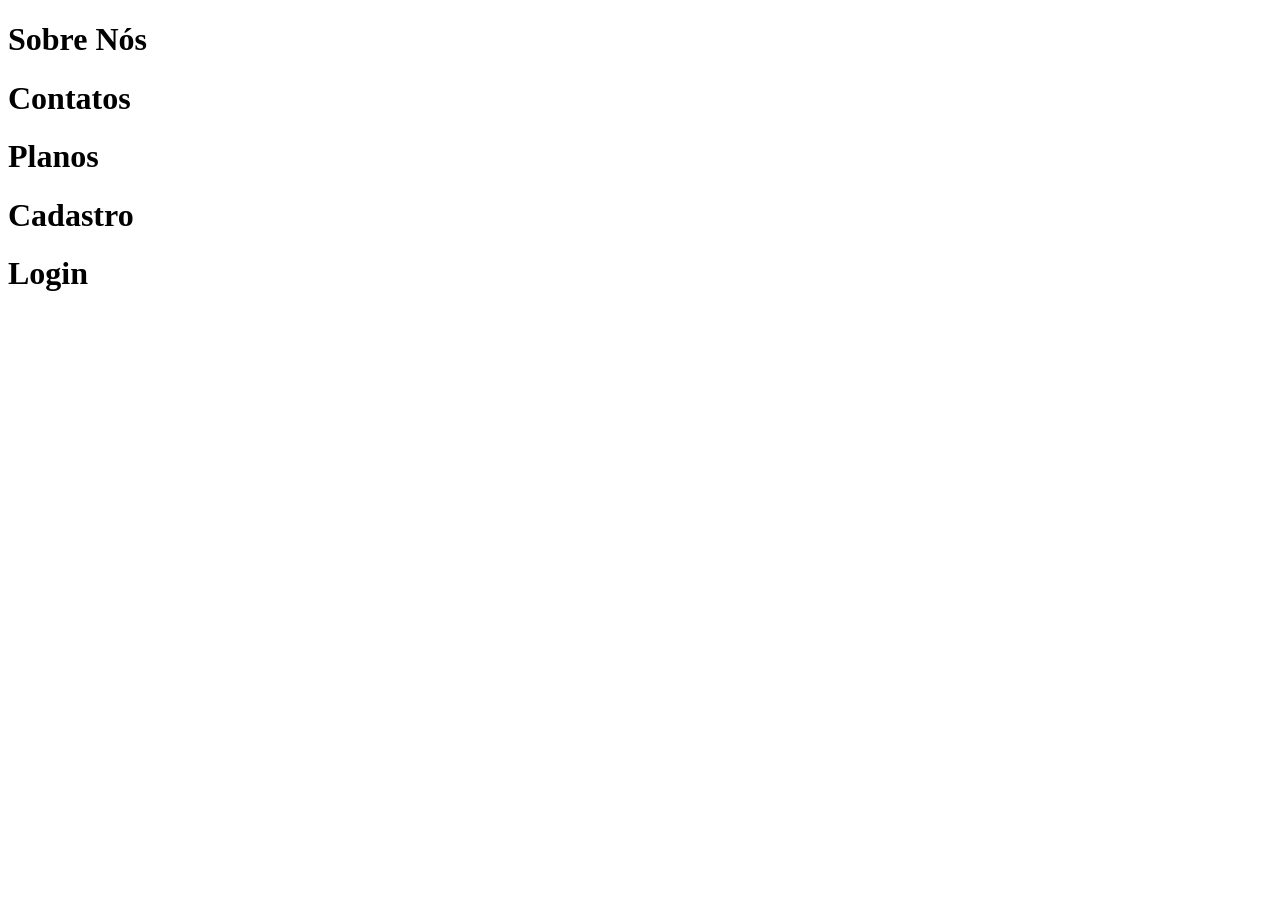
==== home.html @ eb02fdac "HOME" ====
<!DOCTYPE html>
<html lang="en">
<head>
    <meta charset="UTF-8">
    <meta name="viewport" content="width=device-width, initial-scale=1.0">
    <title>Home</title>
    <link href="home.css" rel="stylesheet">
</head>
<body>
    <div class="tela">
        
        <div class="cabeçario">
            <h1 class="sobre_nos">Sobre Nós</h1>
            <h1 class="contatos">Contatos</h1>
            <h1 class="planos">Planos</h1>
            <h1 class="cadastro">Cadastro</h1>
            <h1 class="login">Login</h1>
        </div>

    </div>
    
</body>
</html>
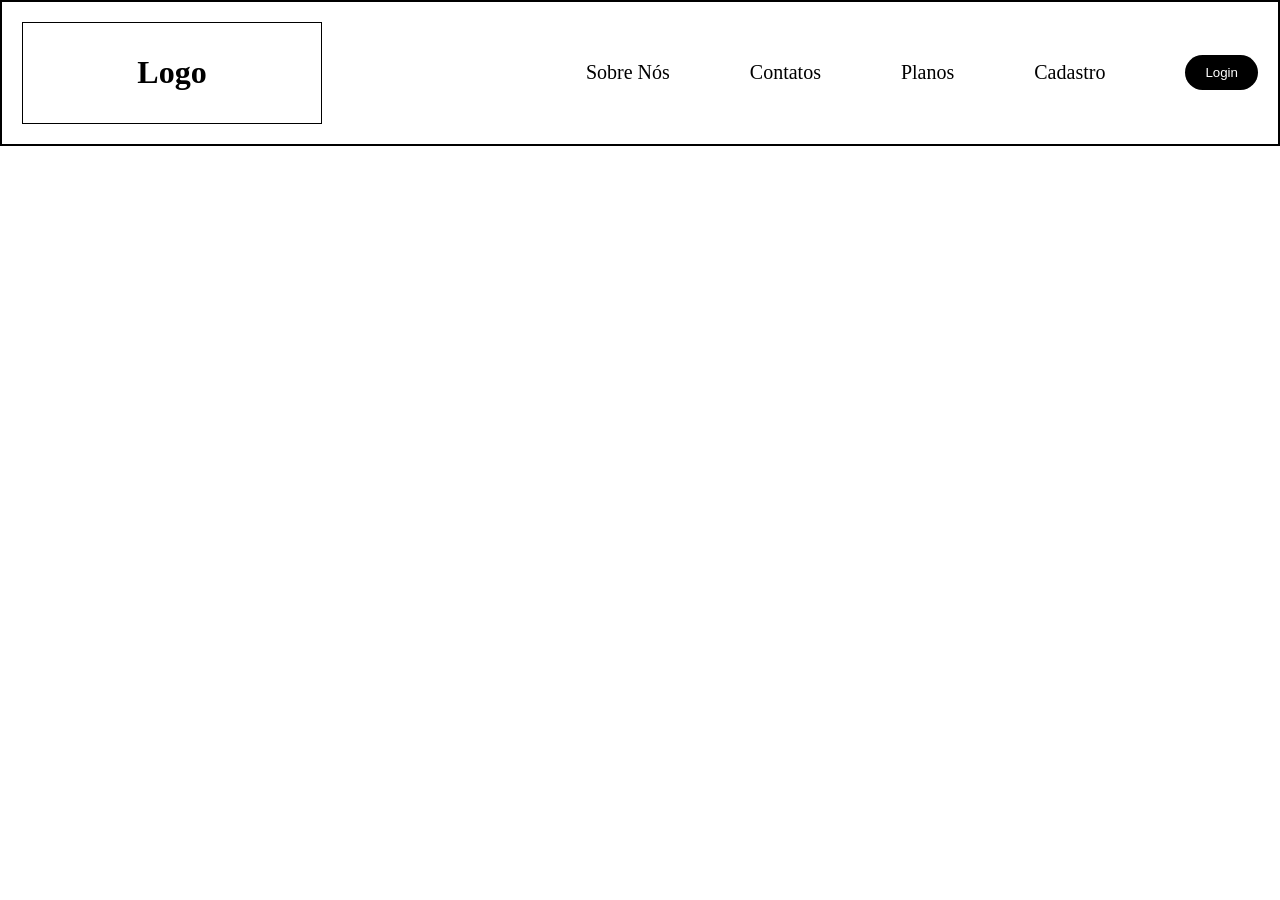
==== commit b4e5b578: "Update home.html" ====
--- a/home.html
+++ b/home.html
@@ -1,5 +1,5 @@
 <!DOCTYPE html>
-<html lang="en">
+<html lang="pt-BR">
 <head>
     <meta charset="UTF-8">
     <meta name="viewport" content="width=device-width, initial-scale=1.0">
@@ -9,15 +9,30 @@
 <body>
     <div class="tela">
         
+        <!-- Cabeçário com logo, links e botão dentro do mesmo bloco -->
         <div class="cabeçario">
-            <h1 class="sobre_nos">Sobre Nós</h1>
-            <h1 class="contatos">Contatos</h1>
-            <h1 class="planos">Planos</h1>
-            <h1 class="cadastro">Cadastro</h1>
-            <h1 class="login">Login</h1>
+
+            <!-- Logo -->
+            <div class="logo">
+                <h1>Logo</h1>
+            </div>
+
+            <!-- Links e botão Login -->
+            <div class="nav-links">
+                <h1 class="sobre_nos"><a href="#" target="_blank">Sobre Nós</a></h1>
+                <h1 class="contatos"><a href="#" target="_blank">Contatos</a></h1>
+                <h1 class="planos"><a href="#" target="_blank">Planos</a></h1>
+                <h1 class="cadastro"><a href="#" target="_blank">Cadastro</a></h1>
+                <button type="button" id="login">Login</button>
+            </div>
+
+        </div>
+
+        <!-- Aqui você pode adicionar o restante do conteúdo da página -->
+        <div class="conteudo">
+            <!-- Seu conteúdo vai aqui -->
         </div>
 
     </div>
-    
 </body>
-</html>+</html>
--- a/home.css
+++ b/home.css
@@ -0,0 +1,74 @@
+/* Links */
+a {
+    color: black;
+    text-decoration: none;
+}
+
+a:hover {
+    color: blue;
+}
+
+/* Reset de margin e padding do body */
+body {
+    margin: 0;
+    padding: 0;
+}
+
+/* Tela principal */
+.tela {
+    display: flex;
+    flex-direction: column;
+    width: 100%;
+    height: 100vh;
+}
+
+/* Cabeçário completo */
+.cabeçario {
+    display: flex;
+    align-items: center;             /* centraliza verticalmente */
+    justify-content: space-between;  /* separa logo dos links */
+    border: 2px solid black;         /* borda do quadrado do cabeçário */
+    padding: 20px;
+    width: 100%;
+    box-sizing: border-box;
+}
+
+/* Logo */
+.logo {
+    border: 1px solid black; /* borda opcional só da logo */
+    width: 300px;
+    padding: 10px;
+    text-align: center;
+    box-sizing: border-box;
+}
+
+/* Container dos links e botão */
+.nav-links {
+    display: flex;
+    align-items: center;
+    gap: 80px; /* espaço entre links */
+}
+
+/* Links individuais */
+.sobre_nos, .contatos, .planos, .cadastro {
+    font-size: 20px;
+    font-weight: lighter;
+}
+
+/* Botão Login */
+#login {
+    padding: 10px 20px;
+    border-radius: 25px;
+    border: none;
+    background-color: black;
+    color: white;
+    cursor: pointer;
+    font-weight: lighter;
+    transition: all 0.3s ease; /* animação suave */
+}
+
+#login:hover {
+    background-color: white;
+    color: black;
+    border: 1px solid black;
+}
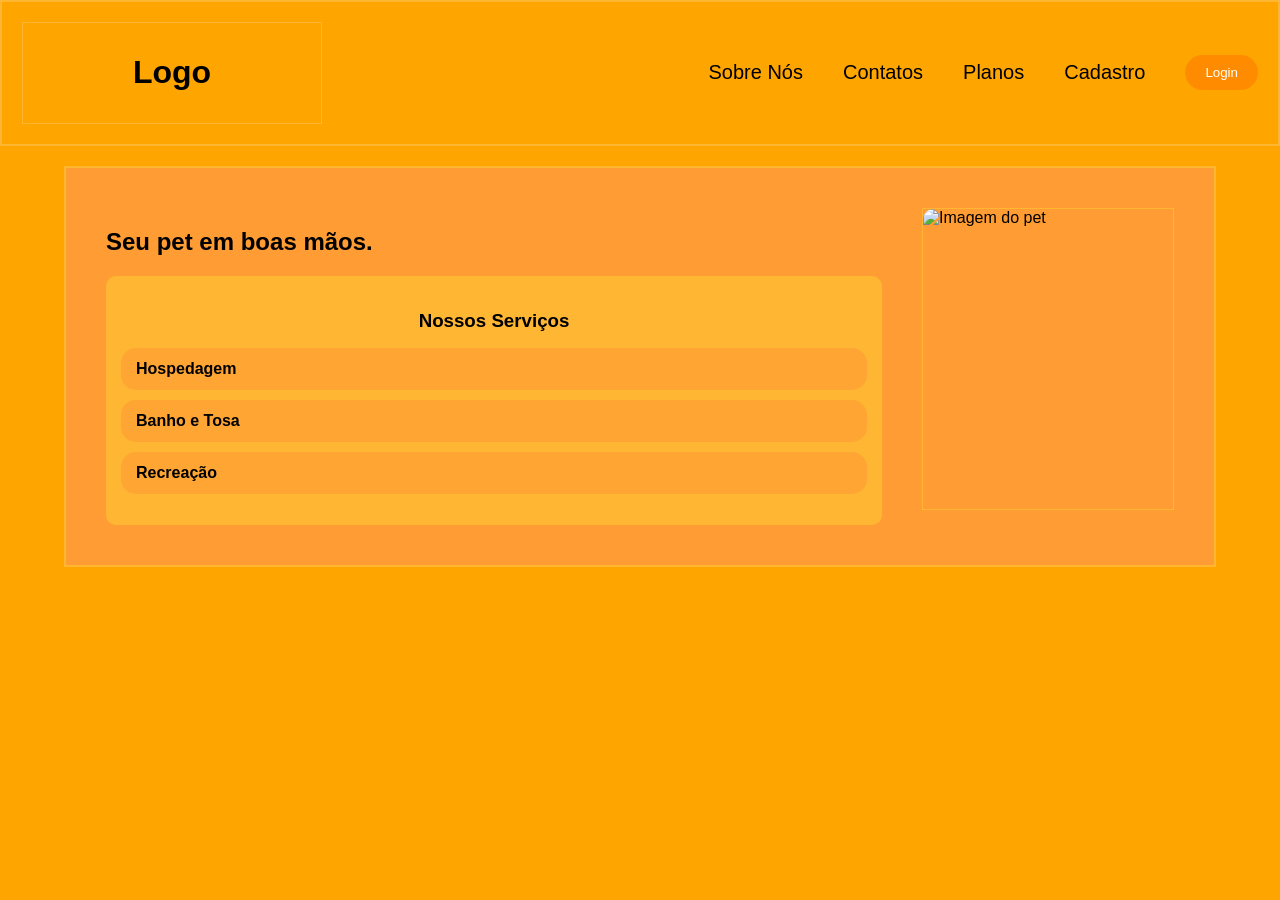
==== commit e62faed5: "Update home.html" ====
--- a/home.html
+++ b/home.html
@@ -9,7 +9,7 @@
 <body>
     <div class="tela">
         
-        <!-- Cabeçário com logo, links e botão dentro do mesmo bloco -->
+        <!-- Cabeçário -->
         <div class="cabeçario">
 
             <!-- Logo -->
@@ -28,9 +28,29 @@
 
         </div>
 
-        <!-- Aqui você pode adicionar o restante do conteúdo da página -->
+        <!-- Área de conteúdo com duas colunas -->
         <div class="conteudo">
-            <!-- Seu conteúdo vai aqui -->
+            
+            <!-- Coluna de texto -->
+            <div class="texto">
+                <h2>Seu pet em boas mãos.</h2>
+
+                <!-- Nova div para serviços -->
+                <div class="servicos">
+                    <h3>Nossos Serviços</h3>
+                    <ul>
+                        <li>Hospedagem</li>
+                        <li>Banho e Tosa</li>
+                        <li>Recreação</li>
+                    </ul>
+                </div>
+            </div>
+
+            <!-- Coluna de imagem -->
+            <div class="imagem">
+                <img src="imagem dos animais.png" alt="Imagem do pet">
+            </div>
+
         </div>
 
     </div>
--- a/home.css
+++ b/home.css
@@ -5,13 +5,15 @@
 }
 
 a:hover {
-    color: blue;
+    color: #333;
 }
 
 /* Reset de margin e padding do body */
 body {
     margin: 0;
     padding: 0;
+    font-family: Arial, sans-serif;
+    background-color: #FFA500; /* fundo laranja principal */
 }
 
 /* Tela principal */
@@ -19,40 +21,43 @@
     display: flex;
     flex-direction: column;
     width: 100%;
-    height: 100vh;
+    min-height: 100vh;
 }
 
 /* Cabeçário completo */
 .cabeçario {
     display: flex;
-    align-items: center;             /* centraliza verticalmente */
-    justify-content: space-between;  /* separa logo dos links */
-    border: 2px solid black;         /* borda do quadrado do cabeçário */
+    align-items: center;             
+    justify-content: space-between;  
+    border: 2px solid #FFB733;         /* borda laranja escuro */
     padding: 20px;
     width: 100%;
     box-sizing: border-box;
+    background-color: #FFA500;  /* laranja principal */
 }
 
 /* Logo */
 .logo {
-    border: 1px solid black; /* borda opcional só da logo */
+    border: 1px solid #FFB733; /* borda em tom laranja escuro */
     width: 300px;
     padding: 10px;
     text-align: center;
     box-sizing: border-box;
+    color: black;
 }
 
 /* Container dos links e botão */
 .nav-links {
     display: flex;
     align-items: center;
-    gap: 80px; /* espaço entre links */
+    gap: 40px; 
 }
 
 /* Links individuais */
 .sobre_nos, .contatos, .planos, .cadastro {
     font-size: 20px;
     font-weight: lighter;
+    color: black;
 }
 
 /* Botão Login */
@@ -60,15 +65,117 @@
     padding: 10px 20px;
     border-radius: 25px;
     border: none;
-    background-color: black;
+    background-color: #FF8C00; /* laranja mais escuro */
     color: white;
     cursor: pointer;
     font-weight: lighter;
-    transition: all 0.3s ease; /* animação suave */
+    transition: all 0.3s ease;
 }
 
 #login:hover {
-    background-color: white;
+    background-color: #FFA500; /* laranja claro */
     color: black;
-    border: 1px solid black;
+    border: 1px solid #FFB733;
 }
+
+/* Conteúdo da página com duas colunas */
+.conteudo {
+    display: flex;               
+    align-items: flex-start;     
+    justify-content: space-between;
+    padding: 40px;
+    margin-top: 20px;
+    width: 90%;
+    max-width: 1200px;
+    margin-left: auto;
+    margin-right: auto;
+    box-sizing: border-box;
+    border: 2px solid #FFB733;    
+    background-color: #FF9C33;  /* laranja médio */
+    gap: 40px;                   
+}
+
+/* Coluna de texto */
+.texto {
+    flex: 1;                     
+    color: black;
+}
+
+/* Coluna da imagem */
+.imagem {
+    border: 1px solid #FFB733;
+    display: flex;
+    justify-content: center;
+    align-items: center;
+}
+
+.imagem img {
+    max-width: 100%;             
+    height: 300px;
+    width: 250px;
+    border-radius: 10px;         
+}
+
+/* Nova div de serviços */
+.servicos {
+    margin-top: 20px;            
+    padding: 15px;
+    border-radius: 10px;
+    background-color: #FFB733;   /* laranja escuro para os cards */
+}
+
+.servicos h3 {
+    margin-bottom: 10px;
+    text-align: center;
+    color: black;
+}
+
+.servicos ul {
+    list-style-type: none;       
+    padding-left: 0;
+}
+
+.servicos li {
+    margin-bottom: 10px;
+    padding: 12px 15px;
+    background-color: #FFA533;   /* laranja médio */
+    border-radius: 15px;
+    font-weight: bold;
+    display: flex;
+    align-items: center;
+    gap: 10px;
+    cursor: pointer;
+    transition: all 0.2s ease;
+}
+
+.servicos li:hover {
+    transform: translateY(-2px);
+    background-color: #FF8C00; /* escurece no hover */
+}
+
+/* Responsividade para telas menores */
+@media (max-width: 768px) {
+    .conteudo {
+        flex-direction: column;
+        padding: 20px;
+    }
+
+    .texto, .imagem {
+        flex: 1 1 100%;
+        text-align: center;
+    }
+
+    .imagem {
+        margin-top: 20px;
+    }
+
+    .nav-links {
+        gap: 20px;
+        flex-wrap: wrap;
+        justify-content: center;
+    }
+
+    .logo {
+        margin-bottom: 10px;
+    }
+}
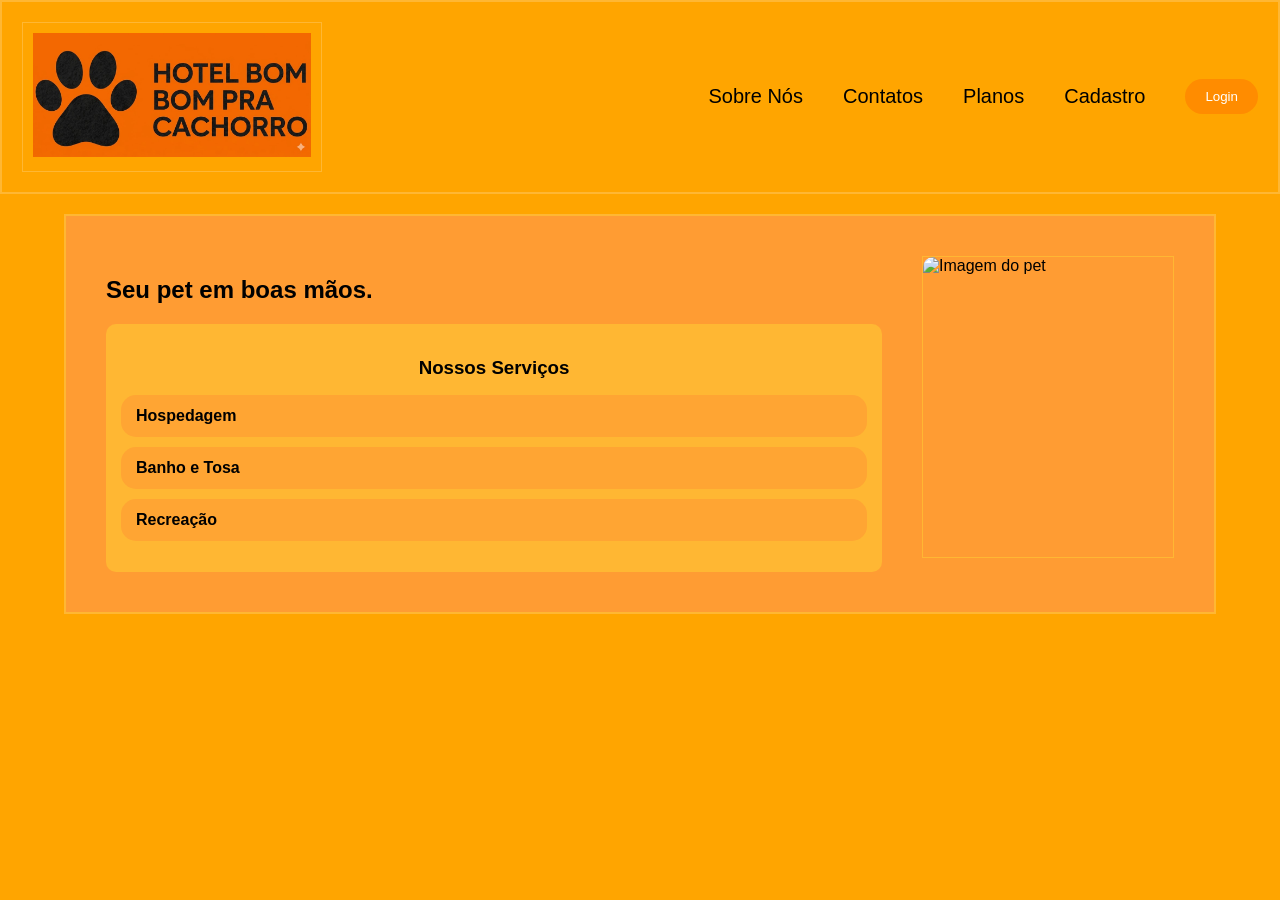
==== commit e822a8f4: "Update home.html" ====
--- a/home.html
+++ b/home.html
@@ -14,7 +14,7 @@
 
             <!-- Logo -->
             <div class="logo">
-                <h1>Logo</h1>
+                <img src="logotipo.jpg" alt="Logo do Hotel" style="max-width:100%; height:auto;">
             </div>
 
             <!-- Links e botão Login -->
